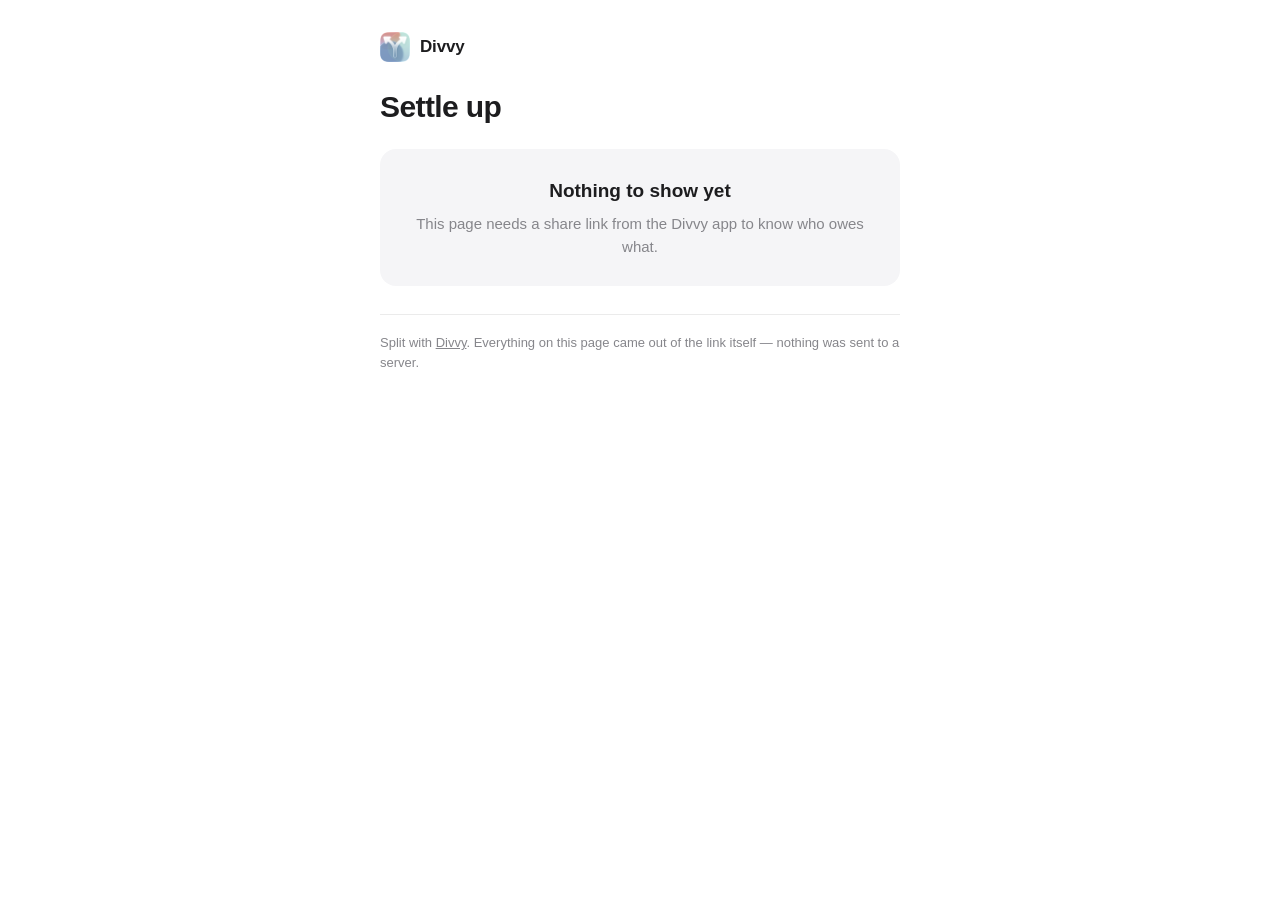
==== divvy/settle/index.html @ 560f6185 "Fix literal "+" in Venmo note by using non-breaking spaces Venmo's web-to-app redirect re-serializes" ====
<!DOCTYPE html>
<html lang="en">
<head>
<meta charset="UTF-8">
<meta name="viewport" content="width=device-width, initial-scale=1.0, viewport-fit=cover">
<title>Settle up · Divvy</title>

<!-- These links are private by nature (see the fragment note in the script below) and there is
     nothing at this URL without one, so keep it out of search results entirely. -->
<meta name="robots" content="noindex, nofollow">

<!-- Link previews are generated from static HTML by iMessage/SMS/Slack — they never execute the
     page's JS, so a preview can only ever show this generic card, never the amounts. That's the
     desired outcome: the split shouldn't be readable from a chat list. -->
<meta property="og:title" content="Settle up on Divvy">
<meta property="og:description" content="See what you owe and pay it back in a tap.">
<meta property="og:type" content="website">
<meta name="twitter:card" content="summary">

<link rel="icon" href="/images/Icons/Divvy_Icon.png">

<style>
/* Self-contained on purpose: css/styles.css carries the portfolio nav/hero/skills layout and
   css/project.css is scaffolding for the projects/*.html detail pages — neither applies to a
   standalone utility page. The colour tokens and font stack below are copied from
   css/styles.css so it still reads as part of mgcf1.com. */
* { margin: 0; padding: 0; box-sizing: border-box; }

:root {
    --background: #ffffff;
    --text-primary: #1d1d1f;
    --text-secondary: #86868b;
    --card-background: #f5f5f7;
    --divider: rgba(0, 0, 0, 0.08);
    --row-active: rgba(0, 0, 0, 0.04);
    /* Divvy's own identity, matching the gradient in data/projects.js */
    --divvy-from: #43e97b;
    --divvy-to: #38f9d7;
    --divvy-ink: #0a6b3d;
    --venmo: #008CFF;
    --cashapp: #00C244;
    --applecash: #1d1d1f;
}

@media (prefers-color-scheme: dark) {
    :root {
        --background: #002400;
        --text-primary: #f5f5f7;
        --text-secondary: #86868b;
        --card-background: #143214;
        --divider: rgba(255, 255, 255, 0.12);
        --row-active: rgba(255, 255, 255, 0.06);
        --divvy-ink: #43e97b;
        --applecash: #f5f5f7;
    }
}

html { background-color: var(--background); -webkit-text-size-adjust: 100%; }

body {
    font-family: -apple-system, BlinkMacSystemFont, 'SF Pro Display', 'SF Pro Text', 'Helvetica Neue', Helvetica, Arial, sans-serif;
    background-color: var(--background);
    color: var(--text-primary);
    line-height: 1.5;
    -webkit-font-smoothing: antialiased;
    -moz-osx-font-smoothing: grayscale;
    padding: 32px 20px calc(40px + env(safe-area-inset-bottom, 0px));
    display: flex;
    justify-content: center;
}

.sheet { width: 100%; max-width: 520px; }

/* ---------- Header ---------- */

.brand {
    display: flex;
    align-items: center;
    gap: 10px;
    margin-bottom: 28px;
}

.brand img {
    width: 30px;
    height: 30px;
    border-radius: 22%;
    display: block;
}

.brand span {
    font-size: 17px;
    font-weight: 600;
    letter-spacing: -0.01em;
}

.headline { margin-bottom: 24px; }

.headline h1 {
    font-size: 30px;
    line-height: 1.15;
    font-weight: 700;
    letter-spacing: -0.02em;
    overflow-wrap: anywhere;
}

.headline p {
    margin-top: 6px;
    color: var(--text-secondary);
    font-size: 15px;
}

/* ---------- People list ---------- */

.section-label {
    font-size: 13px;
    font-weight: 600;
    text-transform: uppercase;
    letter-spacing: 0.06em;
    color: var(--text-secondary);
    margin-bottom: 10px;
}

.people {
    list-style: none;
    background: var(--card-background);
    border-radius: 16px;
    overflow: hidden;
}

.person + .person { border-top: 1px solid var(--divider); }

.person-row {
    width: 100%;
    display: flex;
    align-items: center;
    gap: 12px;
    padding: 16px 18px;
    background: none;
    border: 0;
    font: inherit;
    color: inherit;
    text-align: left;
    cursor: pointer;
    -webkit-tap-highlight-color: transparent;
}

.person-row:hover { background: var(--row-active); }
.person-row:focus-visible { outline: 2px solid var(--divvy-ink); outline-offset: -2px; }

.person-name {
    flex: 1;
    font-size: 17px;
    font-weight: 500;
    overflow-wrap: anywhere;
}

.person-amount {
    font-size: 17px;
    font-weight: 600;
    font-variant-numeric: tabular-nums;
    color: var(--divvy-ink);
}

.chev {
    width: 13px;
    height: 13px;
    flex: none;
    border-right: 2px solid var(--text-secondary);
    border-bottom: 2px solid var(--text-secondary);
    transform: rotate(45deg) translate(-2px, -2px);
    transition: transform 0.2s ease;
}

.person-row[aria-expanded="true"] .chev { transform: rotate(225deg) translate(-3px, -3px); }

.person-pay { padding: 2px 18px 18px; }
.person-pay[hidden] { display: none; }

.payer + .payer { margin-top: 18px; }

.payer-label {
    font-size: 14px;
    color: var(--text-secondary);
    margin-bottom: 10px;
}

.pay-buttons { display: flex; flex-wrap: wrap; gap: 8px; }

.pay-btn {
    flex: 1 1 auto;
    min-width: 130px;
    display: inline-flex;
    align-items: center;
    justify-content: center;
    gap: 7px;
    padding: 12px 16px;
    border-radius: 12px;
    font-size: 15px;
    font-weight: 600;
    text-decoration: none;
    color: #ffffff;
    background: var(--text-secondary);
    transition: opacity 0.15s ease;
}

.pay-btn:active { opacity: 0.75; }
.pay-btn .dot { width: 8px; height: 8px; border-radius: 50%; background: rgba(255,255,255,0.85); flex: none; }

.pay-btn.venmo { background: var(--venmo); }
.pay-btn.cashapp { background: var(--cashapp); }
.pay-btn.applecash { background: var(--applecash); color: var(--background); }
.pay-btn.applecash .dot { background: var(--background); opacity: 0.8; }

.pay-note {
    margin-top: 10px;
    font-size: 13px;
    color: var(--text-secondary);
}

.handle-only {
    font-size: 15px;
    color: var(--text-secondary);
}

/* ---------- Footer / states ---------- */

.foot {
    margin-top: 28px;
    padding-top: 18px;
    border-top: 1px solid var(--divider);
    font-size: 13px;
    color: var(--text-secondary);
}

.foot a { color: inherit; }

.state {
    background: var(--card-background);
    border-radius: 16px;
    padding: 28px 22px;
    text-align: center;
}

.state h2 { font-size: 19px; font-weight: 600; margin-bottom: 8px; }
.state p { font-size: 15px; color: var(--text-secondary); }

.settled { font-size: 34px; margin-bottom: 10px; }
</style>
</head>
<body>

<main class="sheet">
    <div class="brand">
        <img src="/images/Icons/Divvy_Icon.png" alt="">
        <span>Divvy</span>
    </div>

    <div class="headline">
        <h1 id="title">Settle up</h1>
        <p id="subtitle"></p>
    </div>

    <div id="content"></div>

    <p class="foot" id="foot">
        Split with <a href="https://divvy.mgcf1.com">Divvy</a>. Everything on this page came out of
        the link itself — nothing was sent to a server.
    </p>
</main>

<script>
(function () {
    'use strict';

    /* Highest payload version this page knows how to render. The scheme doc reserves `v` for
       exactly this: a newer app can ship a new shape and old pages will say so plainly instead
       of rendering something half-wrong. */
    var SUPPORTED_VERSION = 1;

    /* Sanity ceilings. A hand-edited or corrupted link shouldn't be able to make the page build
       ten thousand DOM nodes. */
    var MAX_PEOPLE = 200;
    var MAX_PAYERS = 20;

    var titleEl = document.getElementById('title');
    var subtitleEl = document.getElementById('subtitle');
    var contentEl = document.getElementById('content');

    // ---------- helpers ----------

    /* Every string in the payload is attacker-controllable — the whole payload is just whatever
       is after the `#`. So payload text only ever reaches the DOM through textContent, never
       innerHTML, and this helper is the only way this file builds an element. */
    function el(tag, className, text) {
        var node = document.createElement(tag);
        if (className) { node.className = className; }
        if (text !== undefined && text !== null) { node.textContent = String(text); }
        return node;
    }

    function money(cents) {
        return (cents / 100).toLocaleString('en-US', {
            style: 'currency',
            currency: 'USD',
            minimumFractionDigits: 2,
            maximumFractionDigits: 2
        });
    }

    function dollarsForURL(cents) {
        return (cents / 100).toFixed(2);
    }

    /* Handles go straight into a URL path/query, so they're restricted to the characters Venmo
       and Cash App actually allow. Anything else is treated as "not set" rather than escaped and
       passed along — a handle that needs escaping is a handle that isn't going to work anyway. */
    function cleanHandle(value) {
        if (typeof value !== 'string') { return null; }
        var handle = value.trim().replace(/^[@$]+/, '');
        return /^[A-Za-z0-9_.-]{1,64}$/.test(handle) ? handle : null;
    }

    function cleanPhone(value) {
        if (typeof value !== 'string') { return null; }
        var phone = value.replace(/[^\d+]/g, '');
        return /^\+?\d{7,15}$/.test(phone) ? phone : null;
    }

    function cleanName(value, fallback) {
        if (typeof value !== 'string') { return fallback; }
        var name = value.trim();
        return name.length ? name.slice(0, 60) : fallback;
    }

    function isCents(value) {
        return typeof value === 'number' && isFinite(value) && value >= 0 && Math.floor(value) === value;
    }

    // ---------- decode ----------

    /* Base64URL → JSON. The payload lives in the fragment specifically because a fragment is
       never transmitted in the HTTP request: the handles, phone numbers and amounts below never
       reach this server or its access logs, and never would even if the hosting changed. */
    function decode(hash) {
        var raw = hash.replace(/^#/, '').trim();
        if (!raw) { return null; }
        var padded = raw.replace(/-/g, '+').replace(/_/g, '/');
        padded += '='.repeat((4 - padded.length % 4) % 4);
        var binary = atob(padded);
        /* atob yields one byte per char; the payload is UTF-8, so names with accents or emoji
           have to be decoded rather than read as Latin-1. */
        var bytes = new Uint8Array(binary.length);
        for (var i = 0; i < binary.length; i++) { bytes[i] = binary.charCodeAt(i); }
        var json = new TextDecoder('utf-8').decode(bytes);
        return JSON.parse(json);
    }

    function normalize(payload) {
        if (!payload || typeof payload !== 'object' || Array.isArray(payload)) {
            throw new Error('malformed');
        }
        if (payload.v !== SUPPORTED_VERSION) {
            var err = new Error('version');
            err.code = 'version';
            throw err;
        }

        var payers = (Array.isArray(payload.payers) ? payload.payers : [])
            .slice(0, MAX_PAYERS)
            .map(function (payer, index) {
                payer = payer && typeof payer === 'object' ? payer : {};
                return {
                    name: cleanName(payer.n, 'Someone'),
                    venmo: cleanHandle(payer.ve),
                    cashApp: cleanHandle(payer.ca),
                    applePay: payer.ap === true,
                    phone: cleanPhone(payer.ph),
                    key: index
                };
            });

        var people = (Array.isArray(payload.people) ? payload.people : [])
            .slice(0, MAX_PEOPLE)
            .filter(function (person) {
                return person && typeof person === 'object' && isCents(person.o);
            })
            .map(function (person) {
                return { name: cleanName(person.n, 'Someone'), owes: person.o };
            });

        return {
            title: cleanName(payload.t, null),
            total: isCents(payload.total) ? payload.total : null,
            payers: payers,
            people: people
        };
    }

    // ---------- payment links ----------

    function noteText(data) {
        return data.title ? data.title : 'Divvy split';
    }

    /* Venmo's own web-to-app handoff re-serializes the query string as form-urlencoded on the
       way to the venmo:// scheme, which turns every space into a literal "+" that the app then
       shows inside the note field. It does that whether the space arrives as %20 or as +, so no
       encoding of a plain space survives the trip. A non-breaking space is left alone by that
       re-encoding and is visually identical in the note, so the note reads as written.
       Verified against the live redirect chain: %20 and + both emerge as "+", while %C2%A0
       comes through intact. */
    function venmoNote(note) {
        return note.replace(/ /g, '\u00A0');
    }

    function venmoURL(payer, cents, note) {
        return 'https://venmo.com/' + encodeURIComponent(payer.venmo) +
            '?txn=pay&amount=' + dollarsForURL(cents) +
            '&note=' + encodeURIComponent(venmoNote(note));
    }

    function cashAppURL(payer, cents) {
        /* cash.app/$cashtag/AMOUNT is Cash App's own prefill format — it opens the app on a
           phone and the web payment page on a desktop, so one href covers both. */
        return 'https://cash.app/$' + encodeURIComponent(payer.cashApp) + '/' + dollarsForURL(cents);
    }

    function appleCashURL(payer, cents, note) {
        /* Apple Cash has no public payment URL and no way to prefill an amount — payments happen
           inside Messages. The best this page can do is open a message to the payer with the
           amount written out, which is also why the scheme carries `ph` only when `ap` is true.
           The `?&body=` form is the one that works on both iOS and Android. */
        var body = 'Sending you ' + money(cents) + ' for ' + note + ' via Apple Cash';
        return 'sms:' + payer.phone + '?&body=' + encodeURIComponent(body);
    }

    function payButtons(payer, cents, note) {
        var wrap = el('div', 'pay-buttons');
        var added = 0;

        function add(className, label, href) {
            var link = el('a', 'pay-btn ' + className);
            link.href = href;
            link.rel = 'noopener noreferrer';
            link.appendChild(el('span', 'dot'));
            link.appendChild(el('span', null, label));
            wrap.appendChild(link);
            added++;
        }

        if (payer.venmo) { add('venmo', 'Venmo', venmoURL(payer, cents, note)); }
        if (payer.cashApp) { add('cashapp', 'Cash App', cashAppURL(payer, cents)); }
        if (payer.applePay && payer.phone) { add('applecash', 'Apple Cash', appleCashURL(payer, cents, note)); }

        return added ? wrap : null;
    }

    // ---------- render ----------

    function renderPerson(person, data, note, autoExpand) {
        var item = el('li', 'person');

        var row = el('button', 'person-row');
        row.type = 'button';
        row.setAttribute('aria-expanded', autoExpand ? 'true' : 'false');
        row.appendChild(el('span', 'person-name', person.name));
        row.appendChild(el('span', 'person-amount', money(person.owes)));
        row.appendChild(el('span', 'chev'));

        var panel = el('div', 'person-pay');
        panel.hidden = !autoExpand;

        data.payers.forEach(function (payer) {
            var group = el('div', 'payer');
            group.appendChild(el('p', 'payer-label', 'Pay ' + payer.name));
            var buttons = payButtons(payer, person.owes, note);
            if (buttons) {
                group.appendChild(buttons);
            } else {
                group.appendChild(el('p', 'handle-only',
                    payer.name + ' hasn’t added a payment method — ask them how they’d like to be paid.'));
            }
            panel.appendChild(group);
        });

        if (data.payers.length > 1) {
            panel.appendChild(el('p', 'pay-note',
                'Pay whichever is easiest — send the whole ' + money(person.owes) + ' to one of them, then tell the others.'));
        }

        row.addEventListener('click', function () {
            var open = row.getAttribute('aria-expanded') === 'true';
            row.setAttribute('aria-expanded', open ? 'false' : 'true');
            panel.hidden = open;
        });

        item.appendChild(row);
        item.appendChild(panel);
        return item;
    }

    function renderState(heading, detail, glyph) {
        var box = el('div', 'state');
        if (glyph) { box.appendChild(el('div', 'settled', glyph)); }
        box.appendChild(el('h2', null, heading));
        box.appendChild(el('p', null, detail));
        contentEl.appendChild(box);
    }

    function render(data) {
        titleEl.textContent = data.title || 'Settle up';

        var bits = [];
        if (data.total !== null) { bits.push(money(data.total) + ' total'); }
        if (data.people.length) {
            bits.push(data.people.length + (data.people.length === 1 ? ' person owes' : ' people owe'));
        }
        subtitleEl.textContent = bits.join(' · ');

        if (!data.people.length) {
            renderState('All settled up', 'Nobody owes anything on this one.', '✓');
            return;
        }

        if (!data.payers.length) {
            renderState('This link is incomplete',
                'It doesn’t say who to pay. Ask whoever sent it to share it again from Divvy.');
            return;
        }

        contentEl.appendChild(el('p', 'section-label',
            data.people.length === 1 ? 'Amount owed' : 'Who owes what'));

        var list = el('ul', 'people');
        var note = noteText(data);
        /* A link sent one-to-one has nothing to choose between, so skip the tap. */
        var autoExpand = data.people.length === 1;
        data.people.forEach(function (person) {
            list.appendChild(renderPerson(person, data, note, autoExpand));
        });
        contentEl.appendChild(list);
    }

    // ---------- boot ----------

    function boot() {
        contentEl.textContent = '';

        var payload;
        try {
            payload = decode(window.location.hash);
        } catch (error) {
            renderState('This link is damaged',
                'It couldn’t be read. Ask whoever sent it to share it again from Divvy.');
            return;
        }

        if (payload === null) {
            titleEl.textContent = 'Settle up';
            renderState('Nothing to show yet',
                'This page needs a share link from the Divvy app to know who owes what.');
            return;
        }

        try {
            render(normalize(payload));
        } catch (error) {
            if (error && error.code === 'version') {
                renderState('This link needs a newer version',
                    'It was created by a newer version of Divvy than this page understands.');
            } else {
                renderState('This link is damaged',
                    'It couldn’t be read. Ask whoever sent it to share it again from Divvy.');
            }
        }
    }

    boot();
    /* Share sheets and in-app browsers sometimes hand over a URL whose fragment lands a beat
       later, and a person can paste a second link into the same tab — both arrive as hashchange
       rather than a fresh load. */
    window.addEventListener('hashchange', boot);
})();
</script>

</body>
</html>
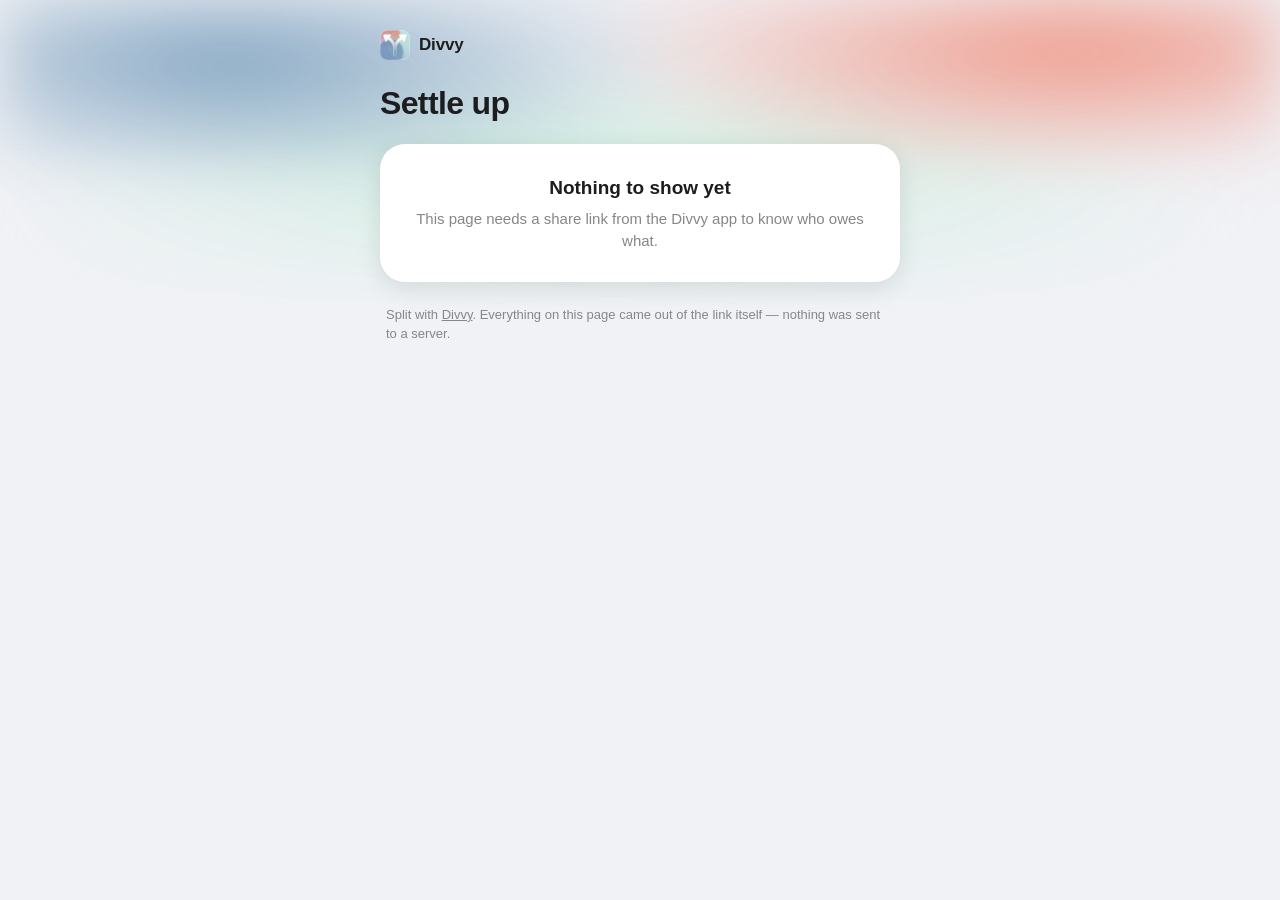
==== commit 42bca8ee: "Restyle settle page to match the Divvy app Adopts the app's own design tokens rather than the portfo" ====
--- a/divvy/settle/index.html
+++ b/divvy/settle/index.html
@@ -20,110 +20,151 @@
 <link rel="icon" href="/images/Icons/Divvy_Icon.png">
 
 <style>
-/* Self-contained on purpose: css/styles.css carries the portfolio nav/hero/skills layout and
-   css/project.css is scaffolding for the projects/*.html detail pages — neither applies to a
-   standalone utility page. The colour tokens and font stack below are copied from
-   css/styles.css so it still reads as part of mgcf1.com. */
+/* Design tokens lifted from the Divvy app itself so this page reads as the same product:
+   mainBackground / cellBackground from Assets.xcassets, the 25pt corner radius that dominates
+   the app's cards (21 uses in Main UI), SF Pro Rounded (`.fontDesign(.rounded)`, 27 uses), and
+   monospaced bold for money the way ShareView renders balances. */
 * { margin: 0; padding: 0; box-sizing: border-box; }
 
 :root {
-    --background: #ffffff;
+    /* Assets.xcassets/mainBackground + cellBackground */
+    --background: #F1F2F6;
+    --card: #FFFFFF;
     --text-primary: #1d1d1f;
     --text-secondary: #86868b;
-    --card-background: #f5f5f7;
-    --divider: rgba(0, 0, 0, 0.08);
-    --row-active: rgba(0, 0, 0, 0.04);
-    /* Divvy's own identity, matching the gradient in data/projects.js */
-    --divvy-from: #43e97b;
-    --divvy-to: #38f9d7;
-    --divvy-ink: #0a6b3d;
+    --divider: rgba(0, 0, 0, 0.07);
+    --row-active: rgba(0, 0, 0, 0.035);
+    --card-shadow: 0 6px 24px rgba(0, 0, 0, 0.10);
+
+    /* Divvy's named colors */
+    --divvy-red: #E08D79;
+    --divvy-gold: #E3B86E;
+    --divvy-green: #0A5B48;
+
+    /* The default trio from [Color].gradientColors — used when a group has no profile colors.
+       Blue / green / red, exactly as the app falls back to. */
+    --mesh-blue: #6C95B7;
+    --mesh-green: #B9EED2;
+    --mesh-red: #EF8470;
+    --mesh-alpha: 0.85;
+
     --venmo: #008CFF;
     --cashapp: #00C244;
     --applecash: #1d1d1f;
+
+    --radius-card: 25px;
+    --font-rounded: ui-rounded, 'SF Pro Rounded', -apple-system, BlinkMacSystemFont, 'Helvetica Neue', Helvetica, Arial, sans-serif;
+    --font-mono: ui-monospace, SFMono-Regular, 'SF Mono', Menlo, Consolas, monospace;
 }
 
 @media (prefers-color-scheme: dark) {
     :root {
-        --background: #002400;
+        --background: #000000;
+        --card: #1C1C1E;
         --text-primary: #f5f5f7;
-        --text-secondary: #86868b;
-        --card-background: #143214;
-        --divider: rgba(255, 255, 255, 0.12);
-        --row-active: rgba(255, 255, 255, 0.06);
-        --divvy-ink: #43e97b;
+        --text-secondary: #8e8e93;
+        --divider: rgba(255, 255, 255, 0.10);
+        --row-active: rgba(255, 255, 255, 0.05);
+        --card-shadow: 0 6px 24px rgba(0, 0, 0, 0.55);
+        --divvy-gold: #F0C884;
+        --divvy-green: #6FB58E;
         --applecash: #f5f5f7;
+        /* The mesh sits over pure black in dark mode, so it's pulled back to a glow. */
+        --mesh-alpha: 0.5;
     }
 }
 
 html { background-color: var(--background); -webkit-text-size-adjust: 100%; }
 
 body {
-    font-family: -apple-system, BlinkMacSystemFont, 'SF Pro Display', 'SF Pro Text', 'Helvetica Neue', Helvetica, Arial, sans-serif;
+    font-family: var(--font-rounded);
     background-color: var(--background);
     color: var(--text-primary);
-    line-height: 1.5;
+    line-height: 1.45;
     -webkit-font-smoothing: antialiased;
     -moz-osx-font-smoothing: grayscale;
-    padding: 32px 20px calc(40px + env(safe-area-inset-bottom, 0px));
+    padding: 30px 18px calc(40px + env(safe-area-inset-bottom, 0px));
     display: flex;
     justify-content: center;
-}
-
-.sheet { width: 100%; max-width: 520px; }
+    min-height: 100svh;
+}
+
+/* A CSS approximation of the app's MetalMeshGradientBalanced header: a ~320px band of soft
+   colour blobs at the top, fading into mainBackground. Not the real mesh shader — three blurred
+   radial gradients that drift slowly, which reads the same at a glance. */
+.mesh {
+    position: fixed;
+    top: 0; left: 0; right: 0;
+    height: 320px;
+    pointer-events: none;
+    z-index: 0;
+    opacity: var(--mesh-alpha);
+    background:
+        radial-gradient(58% 68% at 18% 18%, var(--mesh-blue) 0%, transparent 62%),
+        radial-gradient(62% 70% at 84% 12%, var(--mesh-red) 0%, transparent 62%),
+        radial-gradient(72% 78% at 48% 72%, var(--mesh-green) 0%, transparent 68%);
+    filter: blur(34px);
+    -webkit-mask-image: linear-gradient(to bottom, #000 0%, #000 45%, transparent 100%);
+    mask-image: linear-gradient(to bottom, #000 0%, #000 45%, transparent 100%);
+    animation: drift 18s ease-in-out infinite alternate;
+}
+
+@keyframes drift {
+    from { transform: translate3d(-3%, -2%, 0) scale(1.05); }
+    to   { transform: translate3d(3%, 2%, 0) scale(1.12); }
+}
+
+@media (prefers-reduced-motion: reduce) {
+    .mesh { animation: none; }
+}
+
+.sheet { width: 100%; max-width: 520px; position: relative; z-index: 1; }
 
 /* ---------- Header ---------- */
 
 .brand {
     display: flex;
     align-items: center;
-    gap: 10px;
-    margin-bottom: 28px;
-}
-
-.brand img {
-    width: 30px;
-    height: 30px;
-    border-radius: 22%;
-    display: block;
-}
-
-.brand span {
-    font-size: 17px;
-    font-weight: 600;
-    letter-spacing: -0.01em;
-}
-
-.headline { margin-bottom: 24px; }
+    gap: 9px;
+    margin-bottom: 26px;
+}
+
+.brand img { width: 30px; height: 30px; border-radius: 22%; display: block; }
+
+.brand span { font-size: 17px; font-weight: 700; letter-spacing: -0.01em; }
+
+.headline { margin-bottom: 22px; }
 
 .headline h1 {
-    font-size: 30px;
-    line-height: 1.15;
-    font-weight: 700;
+    font-size: 32px;
+    line-height: 1.12;
+    font-weight: 800;
     letter-spacing: -0.02em;
     overflow-wrap: anywhere;
 }
 
 .headline p {
-    margin-top: 6px;
+    margin-top: 5px;
     color: var(--text-secondary);
     font-size: 15px;
+    font-weight: 500;
 }
 
 /* ---------- People list ---------- */
 
 .section-label {
     font-size: 13px;
-    font-weight: 600;
-    text-transform: uppercase;
-    letter-spacing: 0.06em;
+    font-weight: 700;
+    letter-spacing: 0.02em;
     color: var(--text-secondary);
-    margin-bottom: 10px;
+    margin: 0 0 9px 4px;
 }
 
 .people {
     list-style: none;
-    background: var(--card-background);
-    border-radius: 16px;
+    background: var(--card);
+    border-radius: var(--radius-card);
+    box-shadow: var(--card-shadow);
     overflow: hidden;
 }
 
@@ -133,8 +174,8 @@
     width: 100%;
     display: flex;
     align-items: center;
-    gap: 12px;
-    padding: 16px 18px;
+    gap: 13px;
+    padding: 14px 18px;
     background: none;
     border: 0;
     font: inherit;
@@ -145,109 +186,126 @@
 }
 
 .person-row:hover { background: var(--row-active); }
-.person-row:focus-visible { outline: 2px solid var(--divvy-ink); outline-offset: -2px; }
+.person-row:focus-visible { outline: 2px solid var(--mesh-blue); outline-offset: -3px; }
+
+/* The app's ProfileBubble: a circle filled topLeading->bottomTrailing with two of the palette
+   colours, initials in 90% white at heavy weight. */
+.bubble {
+    width: 42px; height: 42px;
+    flex: none;
+    border-radius: 50%;
+    display: flex;
+    align-items: center;
+    justify-content: center;
+    font-size: 17px;
+    font-weight: 900;
+    letter-spacing: 0.02em;
+    color: rgba(255, 255, 255, 0.9);
+}
+
+.person-text { flex: 1; min-width: 0; }
 
 .person-name {
-    flex: 1;
-    font-size: 17px;
-    font-weight: 500;
+    display: block;
+    font-size: 13px;
+    font-weight: 600;
+    color: var(--text-secondary);
     overflow-wrap: anywhere;
 }
 
+/* ShareView renders balances as monospaced bold with the $ alongside — same here. */
 .person-amount {
-    font-size: 17px;
-    font-weight: 600;
-    font-variant-numeric: tabular-nums;
-    color: var(--divvy-ink);
+    display: block;
+    font-family: var(--font-mono);
+    font-size: 22px;
+    font-weight: 700;
+    letter-spacing: -0.02em;
+    margin-top: 1px;
 }
 
 .chev {
-    width: 13px;
-    height: 13px;
+    width: 12px; height: 12px;
     flex: none;
-    border-right: 2px solid var(--text-secondary);
-    border-bottom: 2px solid var(--text-secondary);
+    border-right: 2.5px solid var(--text-secondary);
+    border-bottom: 2.5px solid var(--text-secondary);
+    border-radius: 0 0 2px 0;
     transform: rotate(45deg) translate(-2px, -2px);
     transition: transform 0.2s ease;
 }
 
 .person-row[aria-expanded="true"] .chev { transform: rotate(225deg) translate(-3px, -3px); }
 
-.person-pay { padding: 2px 18px 18px; }
+.person-pay { padding: 2px 18px 18px 73px; }
 .person-pay[hidden] { display: none; }
 
-.payer + .payer { margin-top: 18px; }
+.payer + .payer { margin-top: 16px; }
 
 .payer-label {
-    font-size: 14px;
+    font-size: 13px;
+    font-weight: 600;
     color: var(--text-secondary);
-    margin-bottom: 10px;
+    margin-bottom: 9px;
 }
 
 .pay-buttons { display: flex; flex-wrap: wrap; gap: 8px; }
 
 .pay-btn {
     flex: 1 1 auto;
-    min-width: 130px;
+    min-width: 110px;
     display: inline-flex;
     align-items: center;
     justify-content: center;
     gap: 7px;
     padding: 12px 16px;
-    border-radius: 12px;
+    border-radius: 18px;
     font-size: 15px;
-    font-weight: 600;
+    font-weight: 700;
     text-decoration: none;
     color: #ffffff;
     background: var(--text-secondary);
-    transition: opacity 0.15s ease;
-}
-
-.pay-btn:active { opacity: 0.75; }
-.pay-btn .dot { width: 8px; height: 8px; border-radius: 50%; background: rgba(255,255,255,0.85); flex: none; }
+    transition: opacity 0.15s ease, transform 0.15s ease;
+}
+
+.pay-btn:active { opacity: 0.8; transform: scale(0.98); }
+.pay-btn .dot { width: 7px; height: 7px; border-radius: 50%; background: rgba(255,255,255,0.85); flex: none; }
 
 .pay-btn.venmo { background: var(--venmo); }
 .pay-btn.cashapp { background: var(--cashapp); }
-.pay-btn.applecash { background: var(--applecash); color: var(--background); }
-.pay-btn.applecash .dot { background: var(--background); opacity: 0.8; }
-
-.pay-note {
-    margin-top: 10px;
+.pay-btn.applecash { background: var(--applecash); color: var(--card); }
+.pay-btn.applecash .dot { background: var(--card); opacity: 0.8; }
+
+.pay-note { margin-top: 9px; font-size: 13px; color: var(--text-secondary); }
+
+.handle-only { font-size: 15px; color: var(--text-secondary); }
+
+/* ---------- Footer / states ---------- */
+
+.foot {
+    margin-top: 24px;
+    padding: 0 6px;
     font-size: 13px;
     color: var(--text-secondary);
 }
 
-.handle-only {
-    font-size: 15px;
-    color: var(--text-secondary);
-}
-
-/* ---------- Footer / states ---------- */
-
-.foot {
-    margin-top: 28px;
-    padding-top: 18px;
-    border-top: 1px solid var(--divider);
-    font-size: 13px;
-    color: var(--text-secondary);
-}
-
 .foot a { color: inherit; }
 
 .state {
-    background: var(--card-background);
-    border-radius: 16px;
-    padding: 28px 22px;
+    background: var(--card);
+    border-radius: var(--radius-card);
+    box-shadow: var(--card-shadow);
+    padding: 30px 24px;
     text-align: center;
 }
 
-.state h2 { font-size: 19px; font-weight: 600; margin-bottom: 8px; }
+.state h2 { font-size: 19px; font-weight: 700; margin-bottom: 7px; }
 .state p { font-size: 15px; color: var(--text-secondary); }
 
-.settled { font-size: 34px; margin-bottom: 10px; }
+.settled { font-size: 34px; margin-bottom: 8px; }
 </style>
 </head>
 <body>
+
+<div class="mesh" aria-hidden="true"></div>
 
 <main class="sheet">
     <div class="brand">
@@ -309,6 +367,27 @@
 
     function dollarsForURL(cents) {
         return (cents / 100).toFixed(2);
+    }
+
+    /* The app's default palette for a group with no profile colours — [Color].gradientColors
+       falls back to exactly these three. Per-profile pastels aren't in the payload, so each
+       person gets a stable pair from this trio instead, picked by position. */
+    var MESH = ['var(--mesh-blue)', 'var(--mesh-green)', 'var(--mesh-red)'];
+
+    /* ProfileBubble fills topLeading -> bottomTrailing with [secondary, primary]; 135deg is the
+       CSS equivalent of that corner-to-corner direction. */
+    function bubbleGradient(index) {
+        var primary = MESH[index % MESH.length];
+        var secondary = MESH[(index + 1) % MESH.length];
+        return 'linear-gradient(135deg, ' + secondary + ' 0%, ' + primary + ' 100%)';
+    }
+
+    function initials(name) {
+        var parts = name.trim().split(/\s+/).slice(0, 2);
+        var letters = parts.map(function (part) {
+            return Array.from(part)[0] || '';
+        }).join('');
+        return letters.toUpperCase() || '?';
     }
 
     /* Handles go straight into a URL path/query, so they're restricted to the characters Venmo
@@ -457,14 +536,24 @@
 
     // ---------- render ----------
 
-    function renderPerson(person, data, note, autoExpand) {
+    function renderPerson(person, index, data, note, autoExpand) {
         var item = el('li', 'person');
 
         var row = el('button', 'person-row');
         row.type = 'button';
         row.setAttribute('aria-expanded', autoExpand ? 'true' : 'false');
-        row.appendChild(el('span', 'person-name', person.name));
-        row.appendChild(el('span', 'person-amount', money(person.owes)));
+
+        var bubble = el('span', 'bubble', initials(person.name));
+        bubble.style.backgroundImage = bubbleGradient(index);
+        row.appendChild(bubble);
+
+        /* ShareView stacks a caption-sized name over the balance rather than putting them on
+           one line — same shape here so the two screens read alike. */
+        var text = el('span', 'person-text');
+        text.appendChild(el('span', 'person-name', person.name));
+        text.appendChild(el('span', 'person-amount', money(person.owes)));
+        row.appendChild(text);
+
         row.appendChild(el('span', 'chev'));
 
         var panel = el('div', 'person-pay');
@@ -535,8 +624,8 @@
         var note = noteText(data);
         /* A link sent one-to-one has nothing to choose between, so skip the tap. */
         var autoExpand = data.people.length === 1;
-        data.people.forEach(function (person) {
-            list.appendChild(renderPerson(person, data, note, autoExpand));
+        data.people.forEach(function (person, index) {
+            list.appendChild(renderPerson(person, index, data, note, autoExpand));
         });
         contentEl.appendChild(list);
     }
